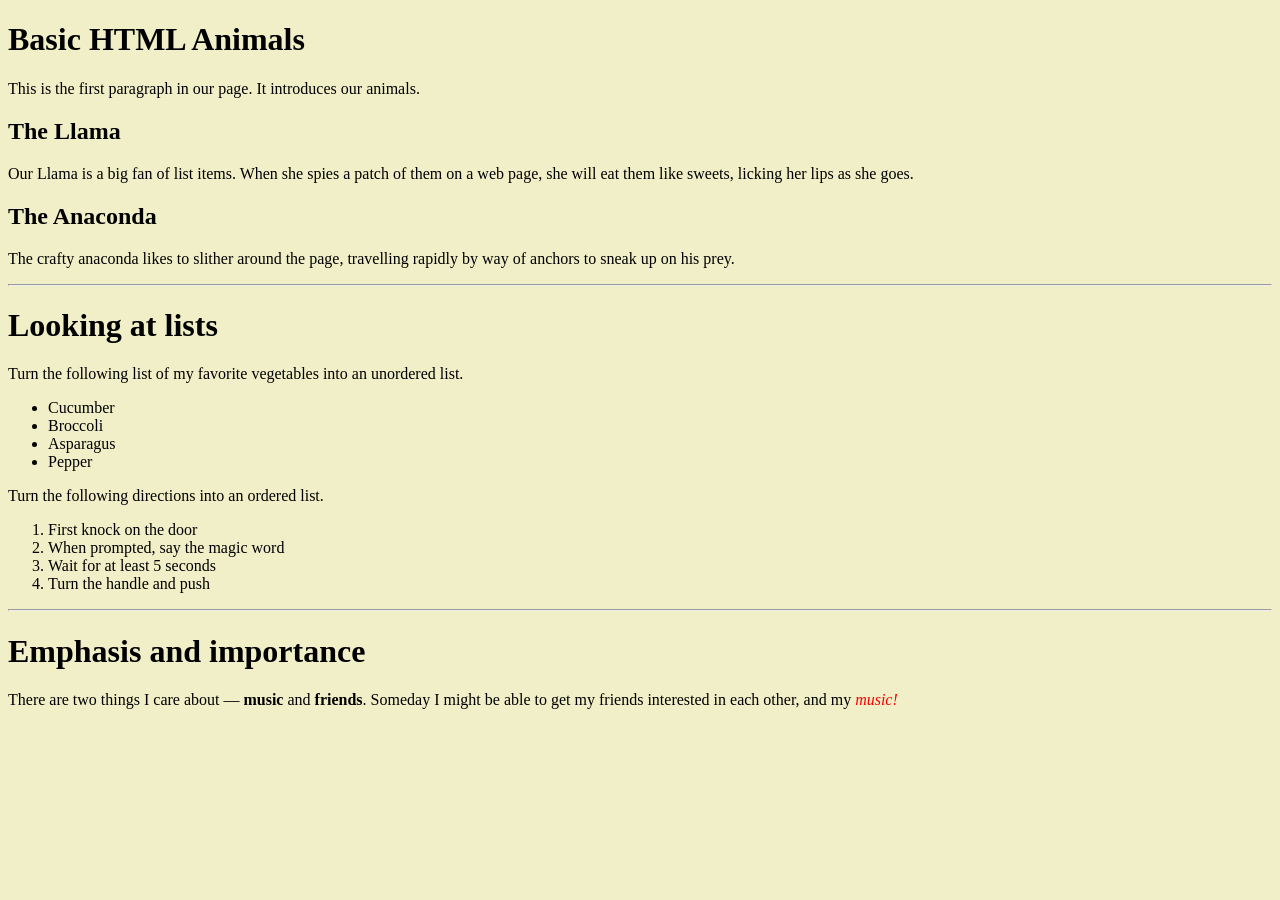
==== assignment10.html @ cbebaa97 "Create assignment10.html" ====
<!DOCTYPE html>
<html>
  <head>
    <meta charset="utf-8">
    <title>My page title</title>
    <link href="https://fonts.googleapis.com/css?family=Open+Sans+Condensed:300|Sonsie+One" 
rel="stylesheet" type="text/css">
<!----- Add the link to your style sheet --------->
        <link rel="stylesheet" href="style.css">
<!------------------------------------------------>
    <!-- the below three lines are a fix to get HTML5 semantic elements working in old versions of 
Internet Explorer-->
    <!--[if lt IE 9]>
      <script src="https://cdnjs.cloudflare.com/ajax/libs/html5shiv/3.7.3/html5shiv.js"></script>
    <![endif]-->
  </head>
  <!-- I included the body element below which is not part of the html version or the head to make
    make sure you include it above your HTML code -->
  <body>
    <h1>Basic HTML Animals</h1>

<p>
This is the first paragraph in our page. It introduces our animals.
</p>

<h2>
The Llama
</h2>

<p>
Our Llama is a big fan of list items. When she spies a patch of them on a web page, she will eat them like sweets, licking her lips as she goes.
</p>

<h2>
The Anaconda
</h2>

<p>
The crafty anaconda likes to slither around the page, travelling rapidly by way of anchors to sneak up on his prey.
</p>
<hr>

<h1>Looking at lists</h1>

<p>Turn the following list of my favorite vegetables into an unordered list.</p>
<ul>
 <li>Cucumber</li>
  <li>Broccoli</li>
  <li>Asparagus</li>
  <li>Pepper</li>
</ul>

<p>Turn the following directions into an ordered list.</p>
<ol>
  <li>First knock on the door</li>
  <li> When prompted, say the magic word</li>
  <li>Wait for at least 5 seconds</li>
  <li>Turn the handle and push</li>
</ol>

<hr>

<h1>Emphasis and importance</h1>

      <p>There are two things I care about — <strong>music</strong> and <strong>friends</strong>. Someday I might be able to get my friends interested in each other, and my <em>music!</em></p>
 
 </body>
</html>
---- style.css ----
body {
  background: rgb(240, 239, 199);
  font-size: 16px;
}

header, nav, main, aside, footer {
  padding: 1.5em;
  border: 1px black solid;
}

header, footer {
  text-align: center;
}

.container {
  max-width: 1200px;
  margin: 0 auto;
  background: rgb(175, 222, 176);
  display: grid;
  width: 100vw;
  height: 100vh;
  grid-template-columns:
   1fr       2fr       1fr;
  grid-template-areas:
  "heady     heady     heady"
  "navvy     navvy     navvy"
  "aside1    mainy     aside2"
  "aside1    mainy     aside2"
  "aside1    mainy     aside2"
  "footy     footy     footy";
}

header {
  grid-area: heady; background:rgb(254, 218, 175);
}

nav {
  grid-area: navvy; background:rgb(232, 206, 236);
}

main {
  grid-area: mainy; background: rgb(240, 234, 182); max-height: 100%;
}

#aside1 {
  grid-area: aside1; background: rgb(241, 202, 174);
}

#aside2 {
  grid-area: aside2; background: rgb(191, 226, 246);
}

footer {
  grid-area: footy; background: rgb(171, 171, 171);
}

nav ul {
display: flex;
flex-flow: row nowrap;
justify-content: space-around;
}

strong {
  color: black;
}

em {
  color: red;
}
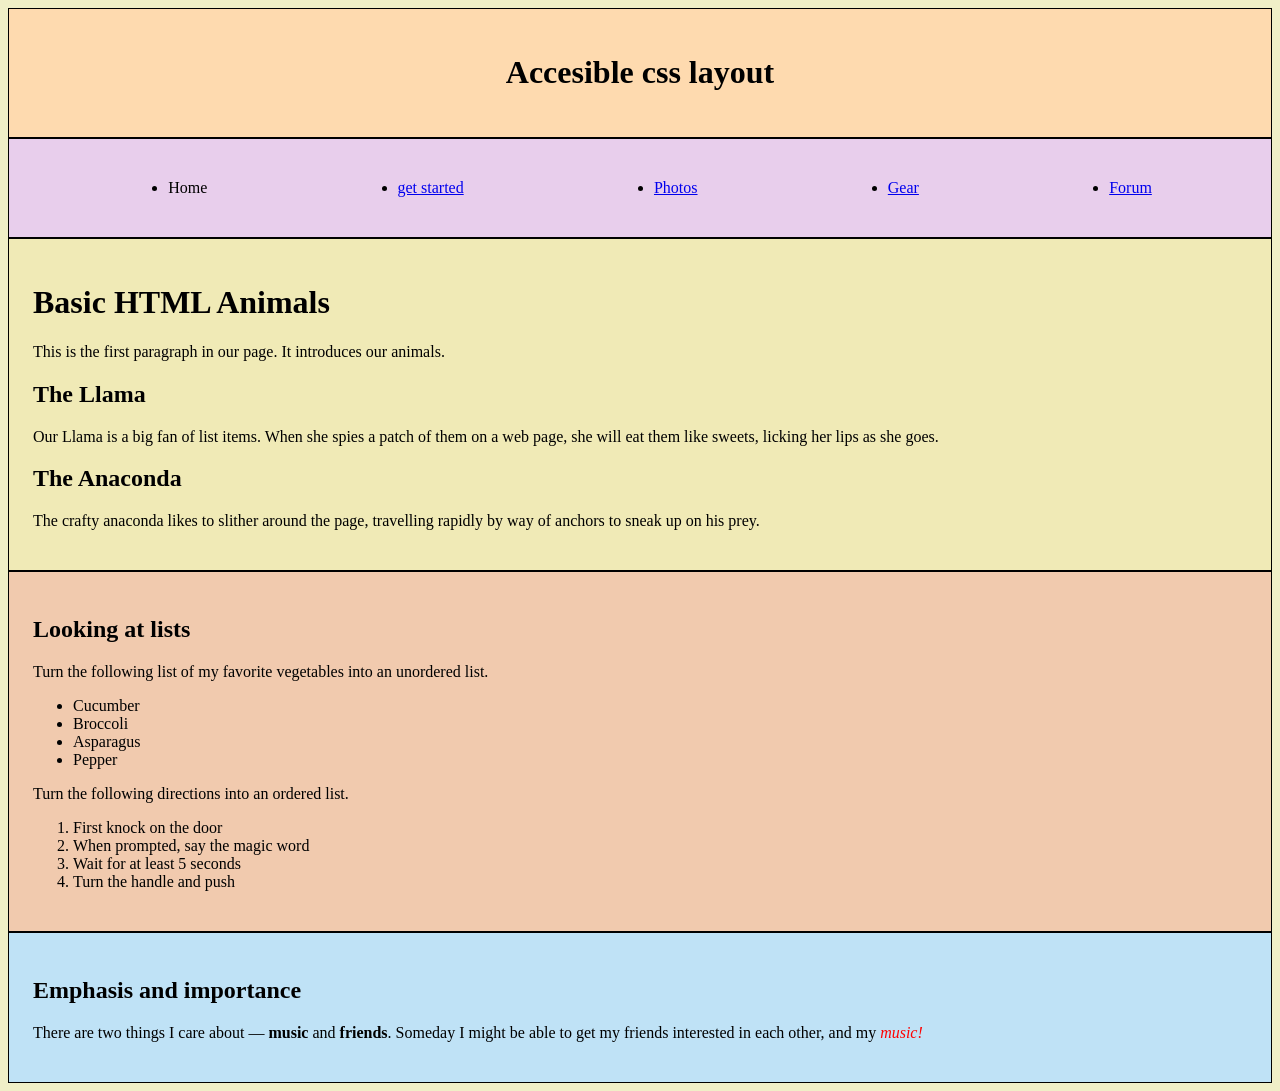
==== commit 6fc742d3: "Update assignment10.html" ====
--- a/assignment10.html
+++ b/assignment10.html
@@ -6,7 +6,7 @@
     <link href="https://fonts.googleapis.com/css?family=Open+Sans+Condensed:300|Sonsie+One" 
 rel="stylesheet" type="text/css">
 <!----- Add the link to your style sheet --------->
-        <link rel="stylesheet" href="style.css">
+        <link rel="stylesheet" href="assignment10.css">
 <!------------------------------------------------>
     <!-- the below three lines are a fix to get HTML5 semantic elements working in old versions of 
 Internet Explorer-->
@@ -17,6 +17,21 @@
   <!-- I included the body element below which is not part of the html version or the head to make
     make sure you include it above your HTML code -->
   <body>
+  <header>
+    <h1>Accesible css layout</h1>
+  </header>
+  
+  <nav>
+     <ul>
+        <li><span>Home</span></li>
+        <li><a href="#">get started</a></li>
+        <li><a href="#">Photos</a></li>
+        <li><a href="#">Gear</a></li>
+        <li><a href="#">Forum</a></li>
+      </ul>
+  </nav>
+  
+  <main>
     <h1>Basic HTML Animals</h1>
 
 <p>
@@ -38,8 +53,9 @@
 <p>
 The crafty anaconda likes to slither around the page, travelling rapidly by way of anchors to sneak up on his prey.
 </p>
-<hr>
+</main>
 
+<aside id="aside1">
 <h1>Looking at lists</h1>
 
 <p>Turn the following list of my favorite vegetables into an unordered list.</p>
@@ -57,12 +73,11 @@
   <li>Wait for at least 5 seconds</li>
   <li>Turn the handle and push</li>
 </ol>
-
-<hr>
-
+</aside>
+<aside id="aside2">
 <h1>Emphasis and importance</h1>
 
       <p>There are two things I care about — <strong>music</strong> and <strong>friends</strong>. Someday I might be able to get my friends interested in each other, and my <em>music!</em></p>
- 
+ </aside>
  </body>
 </html>
--- a/assignment10.css
+++ b/assignment10.css
@@ -0,0 +1,69 @@
+body {
+  background: rgb(240, 239, 199);
+  font-size: 16px;
+}
+
+header, nav, main, aside, footer {
+  padding: 1.5em;
+  border: 1px black solid;
+}
+
+header, footer {
+  text-align: center;
+}
+
+.container {
+  max-width: 1200px;
+  margin: 0 auto;
+  background: rgb(175, 222, 176);
+  display: grid;
+  width: 100vw;
+  height: 100vh;
+  grid-template-columns:
+   1fr       2fr       1fr;
+  grid-template-areas:
+  "heady     heady     heady"
+  "navvy     navvy     navvy"
+  "aside1    mainy     aside2"
+  "aside1    mainy     aside2"
+  "aside1    mainy     aside2"
+  "footy     footy     footy";
+}
+
+header {
+  grid-area: heady; background:rgb(254, 218, 175);
+}
+
+nav {
+  grid-area: navvy; background:rgb(232, 206, 236);
+}
+
+main {
+  grid-area: mainy; background: rgb(240, 234, 182); max-height: 100%;
+}
+
+#aside1 {
+  grid-area: aside1; background: rgb(241, 202, 174);
+}
+
+#aside2 {
+  grid-area: aside2; background: rgb(191, 226, 246);
+}
+
+footer {
+  grid-area: footy; background: rgb(171, 171, 171);
+}
+
+nav ul {
+display: flex;
+flex-flow: row nowrap;
+justify-content: space-around;
+}
+
+strong {
+  color: black;
+}
+
+em {
+  color: red;
+}
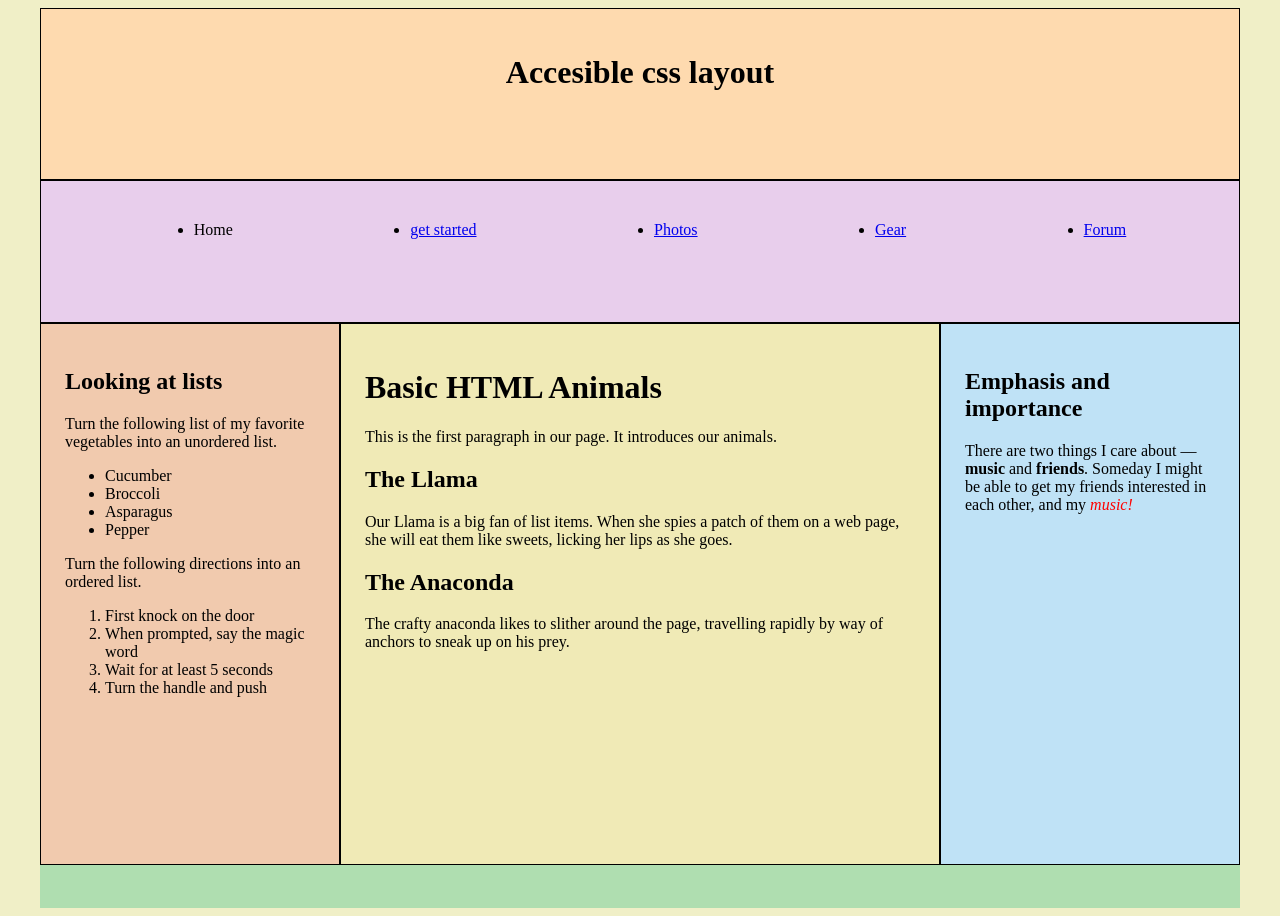
==== commit d087d7ae: "Update assignment10.html" ====
--- a/assignment10.html
+++ b/assignment10.html
@@ -17,6 +17,7 @@
   <!-- I included the body element below which is not part of the html version or the head to make
     make sure you include it above your HTML code -->
   <body>
+    <div class="container">
   <header>
     <h1>Accesible css layout</h1>
   </header>
@@ -79,5 +80,6 @@
 
       <p>There are two things I care about — <strong>music</strong> and <strong>friends</strong>. Someday I might be able to get my friends interested in each other, and my <em>music!</em></p>
  </aside>
+    </div>
  </body>
 </html>
